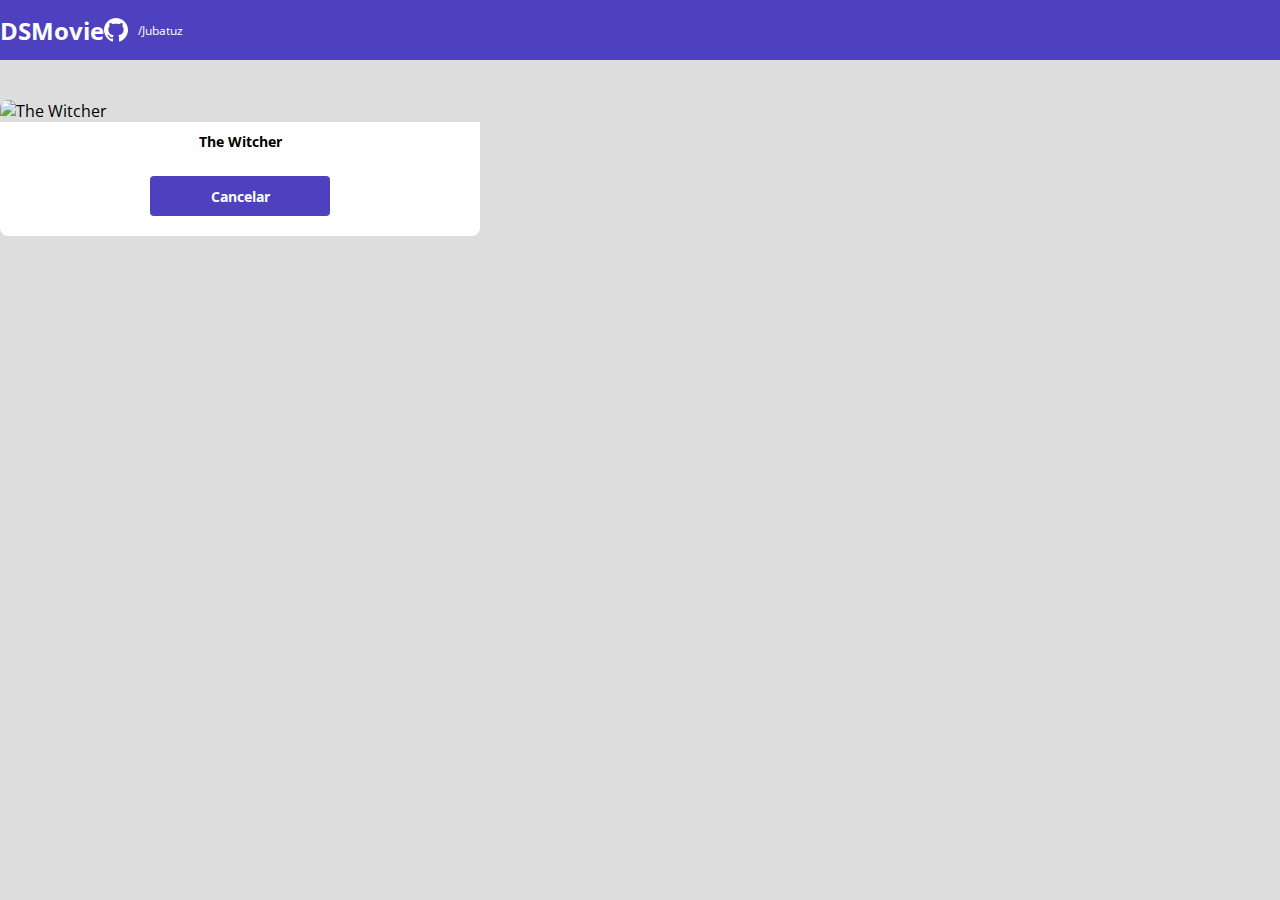
==== form.html @ 69aa48cf "formulario parte 1" ====
<!DOCTYPE html>
<html lang="pt-br">

<head>
    <meta charset="UTF-8">
    <meta http-equiv="X-UA-Compatible" content="IE=edge">
    <meta name="viewport" content="width=device-width, initial-scale=1.0">
    <title>DSmovie</title>

    <link href="https://cdn.jsdelivr.net/npm/bootstrap@5.1.3/dist/css/bootstrap.min.css" rel="stylesheet"
        integrity="sha384-1BmE4kWBq78iYhFldvKuhfTAU6auU8tT94WrHftjDbrCEXSU1oBoqyl2QvZ6jIW3" crossorigin="anonymous">

    <link rel="stylesheet" href="css/style.css">

</head>

<body>

    <header>
        <nav class="container">
            <h1>DSMovie</h1>
            <div class="dsnovie-contact-container">
                <img src="img/github.svg" alt="Github">
                <a href="https://github.com/Jubatuz">/Jubatuz</a>
            </div>
        </nav>
    </header>


    <main>
        <section id="dsmovie-form-section">

           <div class="container dsmovie-form-container">

                 <div>
                    <div class="dsmovie-card">
                        <img src="https://www.themoviedb.org/t/p/w533_and_h300_bestv2/jBJWaqoSCiARWtfV0GlqHrcdidd.jpg"
                            alt="The Witcher">
                        <div class="dsmovie-card-description">
                            <h3>The Witcher</h3>
                            <a class="dsmovie-btm" href="index.html">Cancelar</a>
        
                        </div>
                    </div>
                </div>

            </div>
        
        </section>
    </main>

</body>

</html>
---- css/style.css ----
@import url('https://fonts.googleapis.com/css2?family=Open+Sans:wght@300;400;700&display=swap');

:root {
    --bg-gray: #ddd;
    --color-primary: #4D41C0;
    --white:  #fff;
    --text-gray: #4a4a4a;

}

*{
    margin: 0;
    box-sizing: border-box;
    font-family: 'Open Sans'; sans-serif;
}

h1, h2, h3, h4, h5, h6{
 margin: 0;
}


html, body {
    background-color: var(--bg-gray);
}

header{
    background-color: var(--color-primary);
    color: #fff;
    height: 60px;
    display: flex;
    align-items: center;
}

nav{
    display: flex;
    align-items: center;
    justify-content: space-between;
}
 
nav h1 {
    font-size: 24px;
    font-weight: 700;
}

nav a {
    font-size: 12px;
    font-weight: 400;
}

a, a:hover{
    color: unset;
    text-decoration: none;
}

.dsnovie-contact-container{
    display: flex;
align-items: center;    
}

.dsnovie-contact-container img{
    margin-right:  10px; ;
}


#dsmovie-cardlist{
    padding: 40px 0;

}

.dsmovie-card{
    width: 100%;
}


.dsmovie-card img {
    width: 100%;
    border-radius: 8px 8px 0 0;
}

.dsmovie-card-description {
    background-color: var(--white);
    padding: 10px 20px 20px 20px;
    display: flex;
    flex-direction: column;
    align-items: center;
    justify-content: space-between;
    border-radius: 0 0 8px 8px;
}

.dsmovie-card-description h3{
    font-size: 14px;
    font-weight: 700, bold;
    margin-bottom: 25px;
    text-align: center;
    
    
}

.dsmovie-btm, .dsmovie-btm:hover {
    width: 180px;
    height: 40px;
    background: var(--color-primary);
    color: var(--white);
    font-size: 14px;
    font-weight: 700;
    display: flex;
    align-items: center;
    justify-content: center;
    border-radius: 4px;

}

.dsmovie-form-container {
    padding: 40px 0;
    max-width: 480px;
    

}
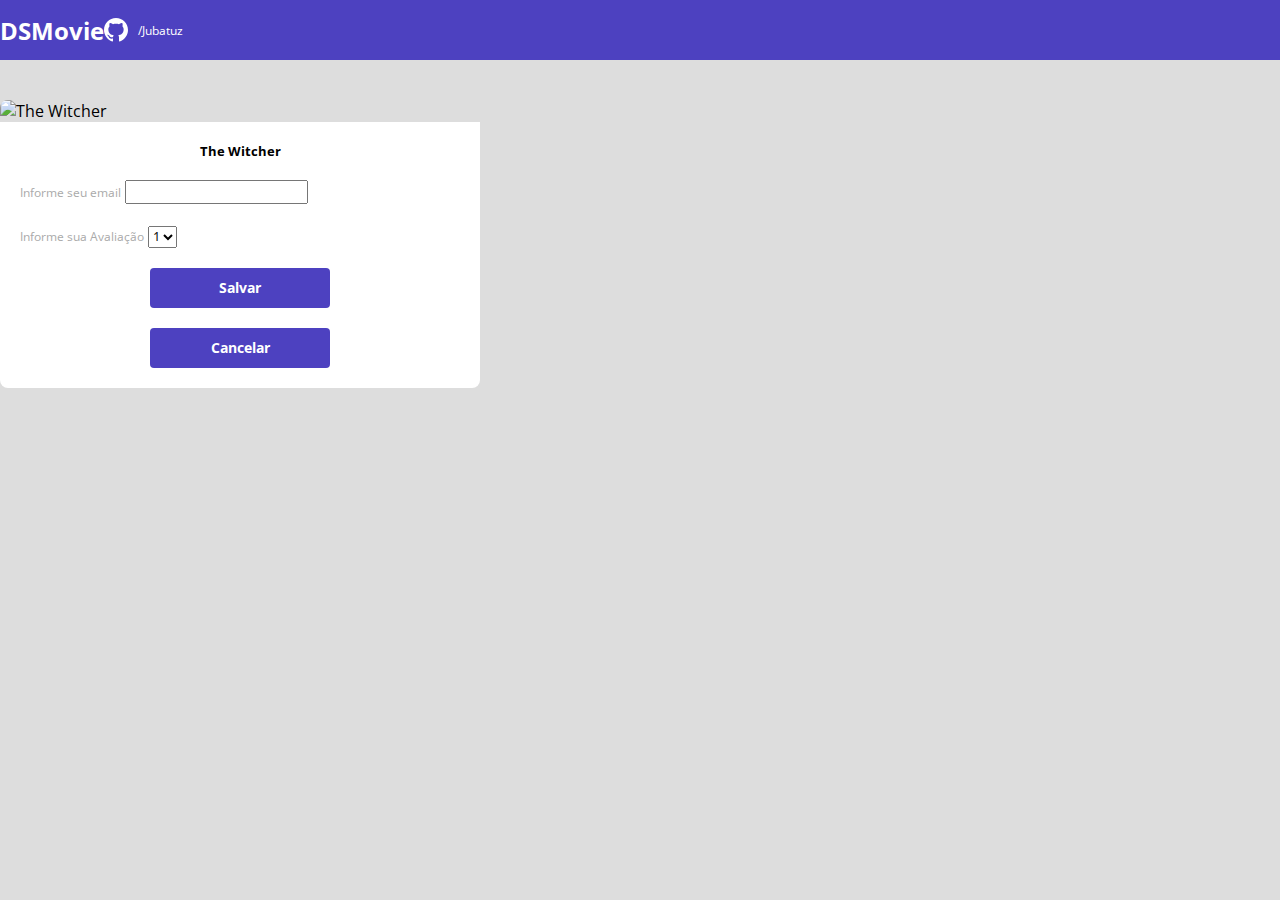
==== commit 95bac806: "formulario parte 2" ====
--- a/form.html
+++ b/form.html
@@ -30,22 +30,47 @@
     <main>
         <section id="dsmovie-form-section">
 
-           <div class="container dsmovie-form-container">
+            <div class="container dsmovie-form-container">
 
-                 <div>
+                <div>
                     <div class="dsmovie-card">
                         <img src="https://www.themoviedb.org/t/p/w533_and_h300_bestv2/jBJWaqoSCiARWtfV0GlqHrcdidd.jpg"
                             alt="The Witcher">
-                        <div class="dsmovie-card-description">
+                        <div class="dsmovie-form-description">
                             <h3>The Witcher</h3>
-                            <a class="dsmovie-btm" href="index.html">Cancelar</a>
-        
-                        </div>
+                            <form class="dsmovie-form">
+                                <div class="form-group dsmovie-form-group">
+                                    <label for="email">Informe seu email</label>
+                                    <input class="form-control" type="email" id="email">
+                                </div>
+                                <div class="form-group dsmovie-form-group">
+                                    <label for="score">Informe sua Avaliação</label>
+                                    <select class="form-control" name="score" id="score">
+                                        <option value="1">1</option>
+                                        <option value="2">2</option>
+                                        <option value="3">3</option>
+                                        <option value="4">4</option>
+                                        <option value="5">5</option>
+                                    </select>
+
+                                </div>
+                                <div class="dsmovie-form-btn-container">
+                                    <button class="dsmovie-btm" type="submit">Salvar</button>
+
+
+                                    <a class="dsmovie-btm" href="index.html">Cancelar</a> 
+                                </div>
+
+                            </form>
+
+
+                        
+                      </div>
                     </div>
                 </div>
 
             </div>
-        
+
         </section>
     </main>
 
--- a/css/style.css
+++ b/css/style.css
@@ -5,6 +5,7 @@
     --color-primary: #4D41C0;
     --white:  #fff;
     --text-gray: #4a4a4a;
+    --text-light-gray: #aaa;
 
 }
 
@@ -107,12 +108,49 @@
     align-items: center;
     justify-content: center;
     border-radius: 4px;
+    border: 0;
 
 }
 
 .dsmovie-form-container {
     padding: 40px 0;
     max-width: 480px;
-    
+}
 
-}+
+.dsmovie-form-description{
+    background-color: var(--white) ;
+    padding: 20px;
+    display: flex;
+    flex-direction: column;
+    align-items: center;
+    border-radius: 0 0 8px 8px;
+
+}
+
+.dsmovie-form-description h3{
+    margin-bottom: 20px;
+    font-size: 13px;
+    font-weight: 700;
+}
+
+.dsmovie-form-group{
+    margin-bottom: 20px;
+}
+
+.dsmovie-form-group label {
+    font-size: 12px;
+    color: var(--text-light-gray)
+}
+
+.dsmovie-form{
+    width: 100%;
+}
+
+.dsmovie-form-btn-container{
+    height: 100px;
+    display: flex;
+    flex-direction: column;
+    align-items: center;
+    justify-content: space-between;
+}
